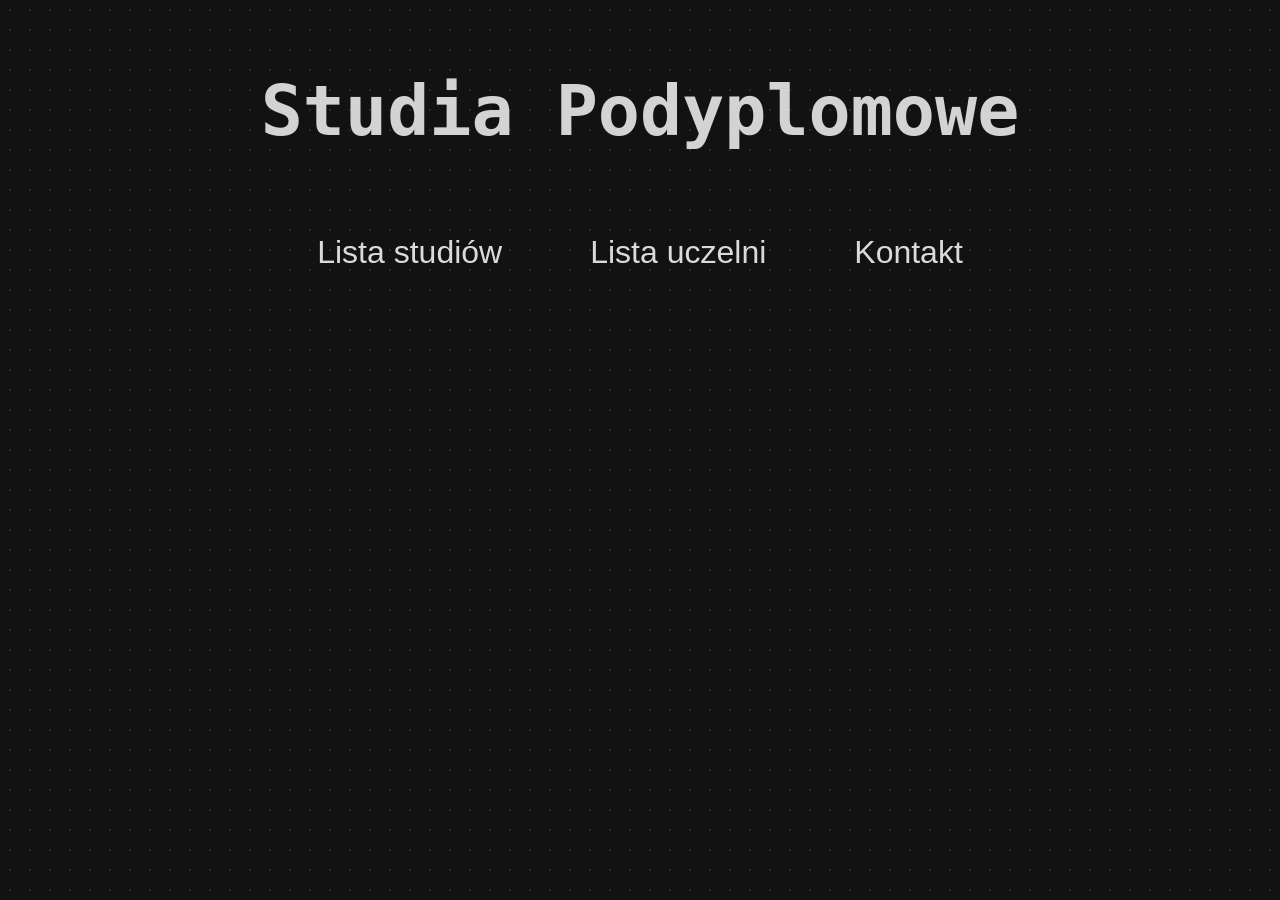
==== index.html @ ccd9444b "v0.1" ====
<!DOCTYPE html>

<html lang="pl">
<head>
    <meta charset="utf-8"/>
    <link rel="stylesheet" href="style.css">
    <link rel="script" href="script.js">
    <title>Studia Podyplomowe!</title>
    <meta name="descripton" content="Lista zawierająca najlepsze zdaniem autora studia podyplomowe kryteria: plan, temat!"/>
    <meta name="keywords" content="studia,uczelnia,podyplomowe,podyplomowe studia,studia podyplomowe" />
    <meta http-equiv="X-UA-Compatible" content="IE=edge,chrome=1"/>
</head>
<body>

    <p class="title">Studia Podyplomowe</p>

    <div class="title_buttons">

        <a href="studia.html">
            <button class="title_button">Lista studiów</button>
        </a>
        <a href="uczelnie.html">
            <button class="title_button">Lista uczelni</button>
        </a>
        <a href="kontakt.html">
            <button class="title_button">Kontakt</button>
        </a>
    </div>

    <!-- zrobić kartę z kontaktem zamiast stopki -->
    

</body>
</html>
---- style.css ----
body {
   
  background-color: #121212;
  background-image: radial-gradient(#2a2a2a 1px, transparent 1px);
  background-size: 20px 20px;

}

a {

  text-decoration: none;

}

.container {

  display: flex;
  align-items: center; /* wyrównanie w pionie */
  gap: 15px; /* odstęp między tekstem a obrazkiem */

}

.studia {

  color: lightgrey;
  font-size: 45px;
  font-family: monospace;
  font-weight: 560;
  margin-left: 26px;

}

.uczelnia {
     
  color: lightgrey;
  font-size: 38px;
  font-family:monospace
    
}

.title {

  display: flex;
  justify-content: center; /* poziome centrowanie */
   /* pionowe centrowanie */
  color: lightgrey;
  font-size: 70px;
  font-family:monospace ;
  font-weight:780

}

.subtitle {

  display: flex;
  justify-content: center; /* poziome centrowanie */
   /* pionowe centrowanie */
  margin-top: -2%;
  color: lightgrey;
  font-size: 25px;
  font-family:monospace ;
  font-weight:780

}

.title_buttons {

  display: flex;
  justify-content: center;
  align-items: center;
  gap: 40px; /* odstęp między przyciskami */
  margin-top: 50px;

}

.title_button {

  background: none;
  color: rgba(255, 255, 255, 0.849);
  padding: 12px 24px;
  border: none;
  border-radius: 8px;
  font-size: 32px;
  cursor:pointer;
  transition: transform 0.4s ease, box-shadow 0.4s ease;
  display: flex; 
  justify-content: center;
  align-items: center;
  margin: 0 auto;

  text-decoration: none;
  text-align: center;
  gap: 20px; /* odstęp między przyciskami */

}

.title_button:hover {

  background-color: #2a2a2a;
  font-weight: 500;
  transform: scale(1.03);
  box-shadow: 0 11px 15px rgba(0, 0, 0, 0.1);

}

.zapisz {

  background: none;
  color: rgb(255, 255, 255);
  padding: 12px 24px;
  border: none;
  border-radius: 8px;
  font-size: 18px;
  cursor:pointer;
  transition: transform 0.4s ease, box-shadow 0.4s ease;

}

.zapisz:hover {

  background-color: #2a2a2a;
  font-weight: 500;
  transform: scale(1.03);
  box-shadow: 0 11px 15px rgba(0, 0, 0, 0.1);

}

.logo {

  text-decoration: none;
  transition: transform 0.7s ease;

}

.logo:hover {

  background-color: #ffffff;
  border: none;
  border-radius: 7px;
  transform: scale(1.05);

}

.to-home {

  margin-top: 20px;
  margin-left: 7px;
  transition: transform 0.7s ease;

}

.to-home:hover {

  transform: scale(1.15);

}

.to-home2 {

  color: #ffffff;
  margin-bottom: 20px;
  position: fixed;
  bottom: 0;
  left: 93%;
  font-size: 15.8px;
  font-family: monospace;
  transition: transform 0.7s ease;

}

.to-home2:hover {

  transform: scale(1.15);

}

.kontakt {
  display: flex;
  justify-content: center;   /* poziomo */
  align-items: center;       /* pionowo */
  height: 15px;  
  margin-top: 5%;           /* musi mieć wysokość! */
  font-family: monospace;
  font-size: 60px;
  color: white;
}

.tel {
  display: flex;
  justify-content: center;   /* poziomo */
  align-items: center; 
  margin-top: 10%;      /* pionowo */
  height: 15px;             /* musi mieć wysokość! */
  font-family: monospace;
  font-size: 40px;
  color: rgb(255, 255, 255);
}

.mail {
  display: flex;
  justify-content: center;   /* poziomo */
  align-items: center;       /* pionowo */
  height: 200px;             /* musi mieć wysokość! */
  font-family: monospace;
  font-size: 40px;
  color: white;
}

.formularz {

  display: flex;
  justify-content: center;   /* poziomo */
  align-items: center;       /* pionowo */
  font-family: monospace;
  font-size: 32px;
  background: none;
  color: rgb(255, 255, 255);
  padding: 12px 24px;
  border-color: #ffffff;
  border-radius: 15px;

  cursor:text;
  transition: transform 0.4s ease, box-shadow 0.4s ease;
  gap: 15px;

}

.formularz_s {

  display: flex;
  justify-content: center;   /* poziomo */
  align-items: center;       /* pionowo */
  font-family: monospace;
  font-size: 32px;
  background: none;
  color: rgb(255, 255, 255);
  padding: 12px 24px;
  border-color: #ffffff;
  border-radius: 15px;

  cursor:pointer;
  transition: transform 0.4s ease, box-shadow 0.4s ease;
  gap: 15px;

}

.formularz_s:hover {

  display: flex;
  justify-content: center;   /* poziomo */
  align-items: center;       /* pionowo */
  font-family: monospace;
  font-size: 32px;
  background: none;
  color: rgb(255, 255, 255);
  padding: 12px 24px;
  border-color: #ff0000;
  border-radius: 15px;

  cursor:pointer;
  transition: transform 0.4s ease, box-shadow 0.4s ease;
  gap: 15px;

}

.formularz_p {

  display: flex;
  justify-content: center;   /* poziomo */
  align-items: center;       /* pionowo */
  font-family: monospace;
  font-size: 20px;
  background: none;
  color: rgb(255, 255, 255);
  padding: 12px 24px;
  border-color: #ffffff;
  border-radius: 15px;
  height: 150px;
  cursor:text;
  transition: transform 0.4s ease, box-shadow 0.4s ease;
  gap: 15px;

}

.radio-option {
    position: relative;
    display: inline-block;
    padding: 20px 40px;
    border: 2px solid #0077ff;
    border-radius: 10px;
    cursor: pointer;
    font-size: 18px;
    size: 20cm;
    background-color: #f0f8ff;
    transition: all 0.3s ease;
  }

.not-found {

  display: flex;
  justify-content: center; /* poziome centrowanie */
   /* pionowe centrowanie */
  color: lightgrey;
  font-size: 70px;
  font-family:monospace ;
  font-weight:780;
  font-weight: bold;
  text-align: center;
  animation: rainbow 8s linear infinite;
}

.not-found-sub {

  display: flex;
  justify-content: center; /* poziome centrowanie */
   /* pionowe centrowanie */
  align-items: center;
  color: rainbow;
  font-family:monospace ;
  font-weight:780;
  font-size: 45px;
  font-weight: bold;
  text-align: center;
  animation: rainbow 8s linear infinite;
}

.not-found-img {

  color: #ffffff;
  margin-bottom: 20px;
  position: fixed;
  bottom: 0;
  left: 45%;
  font-size: 15.8px;
  font-family: monospace;
  transition: transform 0.7s ease;
  bottom: 8%;
}

.not-found-img:hover {

transform: scale(1.35);

}
/* Definicja animacji kolorów tęczy */
@keyframes rainbow {
  0%   { color: rgb(255, 28, 28); }
  14%  { color: orange; }
  28%  { color: yellow; }
  42%  { color: lightgreen; }
  57%  { color: lightblue; }
  85%  { color: purple; }
  100% { color: red; }
}

.next_eda_buttons {

  display: flex;
  justify-content: center;
  align-items: center;
  gap: 50px; /* odstęp między przyciskami */
  margin-top: 250px;

}

.next_eda_button {

  background: none;
  color: rgba(255, 255, 255, 0.849);
  padding: 12px 24px;
  border: none;
  border-radius: 8px;
  font-size: 59px;
  cursor:pointer;
  transition: transform 0.4s ease, box-shadow 0.4s ease;
  display: flex; 
  justify-content: center;
  align-items: center;
  margin: 0 auto;

  text-decoration: none;
  text-align: center;
  font-family: monospace;
  gap: 20px; /* odstęp między przyciskami */

}

.next_eda_button:hover {

  background-color: #2a2a2a;
  font-weight: 500;
  transform: scale(1.03);
  box-shadow: 0 11px 15px rgba(0, 0, 0, 0.1);

}

.sent {

  display: flex;
  justify-content: center; /* poziome centrowanie */
   /* pionowe centrowanie */
  color: rgb(0, 255, 76);
  font-size: 70px;
  font-family:monospace ;
  font-weight:780;
  font-weight: bold;
  text-align: center;
}

.sent-sub {

  display: flex;
  justify-content: center; /* poziome centrowanie */
   /* pionowe centrowanie */
  align-items: center;
  color: rgb(0, 116, 35);
  font-family:monospace ;
  font-weight:780;
  font-size: 45px;
  font-weight: bold;
  text-align: center;
  margin: 0px;
}

.sent-img {

  color: #ffffff;
  margin-bottom: 20px;
  position: fixed;
  bottom: 0;
  left: 45%;
  font-size: 15.8px;
  font-family: monospace;
  transition: transform 0.7s ease;
  bottom: 8%;
}

.sent-img:hover {

transform: scale(1.35);

}
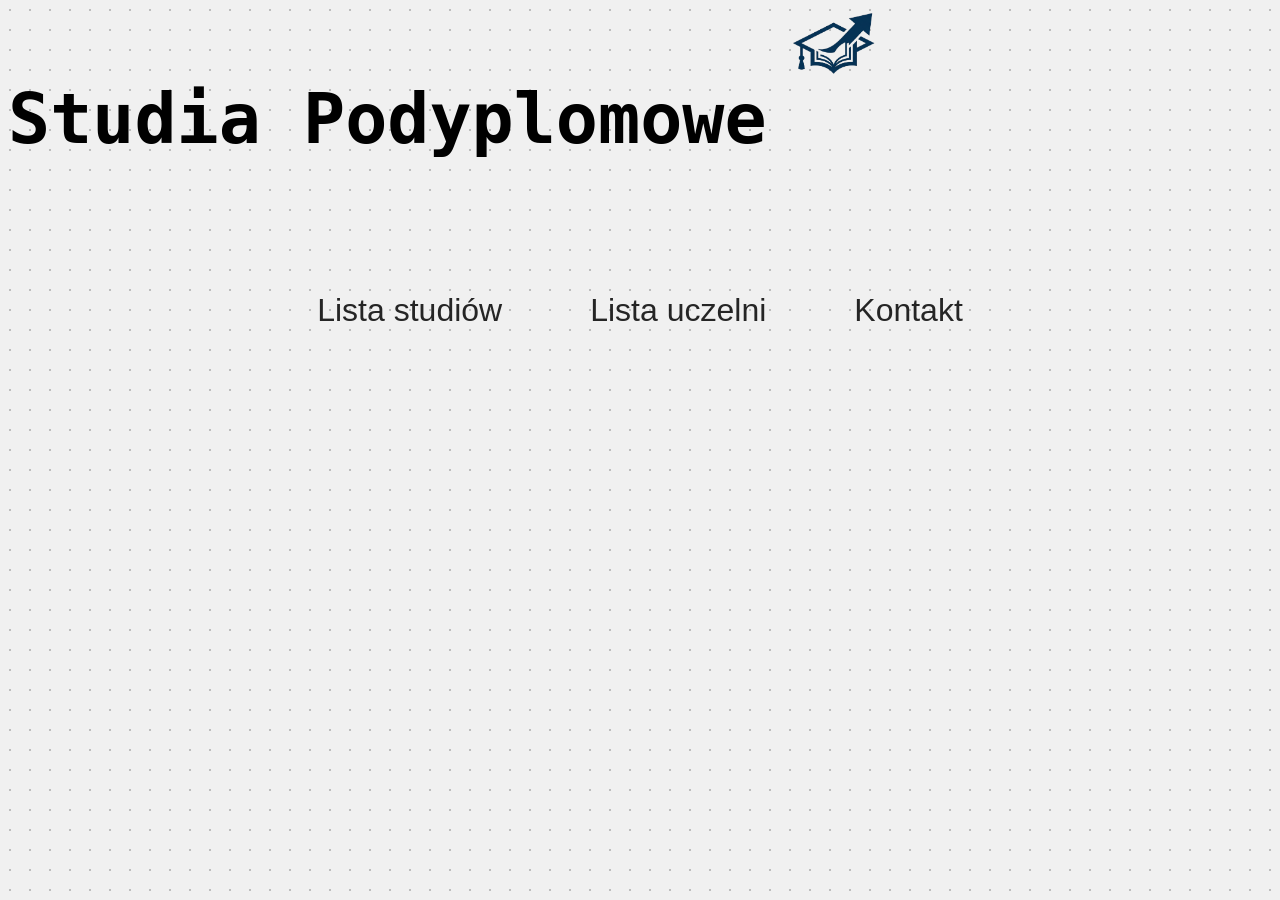
==== commit df9eda34: "v0.3" ====
--- a/index.html
+++ b/index.html
@@ -5,14 +5,18 @@
     <meta charset="utf-8"/>
     <link rel="stylesheet" href="style.css">
     <link rel="script" href="script.js">
-    <title>Studia Podyplomowe!</title>
-    <meta name="descripton" content="Lista zawierająca najlepsze zdaniem autora studia podyplomowe kryteria: plan, temat!"/>
+    <link rel="icon" href="img/logo.png" type="image/png">
+    <title>Podyplomówki - Najlepsze studia podyplomowe</title>
+    <meta name="description" content="Lista zawierająca najlepsze zdaniem autora studia podyplomowe kryteria: plan, temat!"/>
     <meta name="keywords" content="studia,uczelnia,podyplomowe,podyplomowe studia,studia podyplomowe" />
     <meta http-equiv="X-UA-Compatible" content="IE=edge,chrome=1"/>
 </head>
 <body>
-
-    <p class="title">Studia Podyplomowe</p>
+    <div class="title-container">
+        <p class="title">Studia Podyplomowe</p>
+        <img src="img/logo.png" alt="Logo Podyplomówki" height="75" class="title-container-img">
+        
+    </div>
 
     <div class="title_buttons">
 
--- a/style.css
+++ b/style.css
@@ -1,7 +1,7 @@
 body {
    
-  background-color: #121212;
-  background-image: radial-gradient(#2a2a2a 1px, transparent 1px);
+  background-color: #f0f0f0;
+  background-image: radial-gradient(#bdbdbd 1px, transparent 1px);
   background-size: 20px 20px;
 
 }
@@ -22,7 +22,7 @@
 
 .studia {
 
-  color: lightgrey;
+  color: rgb(0, 0, 0);
   font-size: 45px;
   font-family: monospace;
   font-weight: 560;
@@ -32,7 +32,7 @@
 
 .uczelnia {
      
-  color: lightgrey;
+  color: rgb(0, 0, 0);
   font-size: 38px;
   font-family:monospace
     
@@ -43,7 +43,7 @@
   display: flex;
   justify-content: center; /* poziome centrowanie */
    /* pionowe centrowanie */
-  color: lightgrey;
+  color: #000000;
   font-size: 70px;
   font-family:monospace ;
   font-weight:780
@@ -56,7 +56,7 @@
   justify-content: center; /* poziome centrowanie */
    /* pionowe centrowanie */
   margin-top: -2%;
-  color: lightgrey;
+  color: rgb(0, 0, 0);
   font-size: 25px;
   font-family:monospace ;
   font-weight:780
@@ -76,7 +76,7 @@
 .title_button {
 
   background: none;
-  color: rgba(255, 255, 255, 0.849);
+  color: rgba(0, 0, 0, 0.849);
   padding: 12px 24px;
   border: none;
   border-radius: 8px;
@@ -96,7 +96,7 @@
 
 .title_button:hover {
 
-  background-color: #2a2a2a;
+  background-color: #cacaca;
   font-weight: 500;
   transform: scale(1.03);
   box-shadow: 0 11px 15px rgba(0, 0, 0, 0.1);
@@ -106,7 +106,7 @@
 .zapisz {
 
   background: none;
-  color: rgb(255, 255, 255);
+  color: rgb(0, 0, 0);
   padding: 12px 24px;
   border: none;
   border-radius: 8px;
@@ -118,7 +118,7 @@
 
 .zapisz:hover {
 
-  background-color: #2a2a2a;
+  background-color: #cacaca;
   font-weight: 500;
   transform: scale(1.03);
   box-shadow: 0 11px 15px rgba(0, 0, 0, 0.1);
@@ -134,10 +134,11 @@
 
 .logo:hover {
 
-  background-color: #ffffff;
+  background-color: #cacaca;
   border: none;
   border-radius: 7px;
   transform: scale(1.05);
+  box-shadow: 0 11px 15px rgba(0, 0, 0, 0.1);
 
 }
 
@@ -182,28 +183,17 @@
   margin-top: 5%;           /* musi mieć wysokość! */
   font-family: monospace;
   font-size: 60px;
-  color: white;
-}
-
-.tel {
-  display: flex;
-  justify-content: center;   /* poziomo */
-  align-items: center; 
-  margin-top: 10%;      /* pionowo */
-  height: 15px;             /* musi mieć wysokość! */
+  color: rgb(0, 0, 0);
+}
+
+.mail {
+  display: flex;
+  justify-content: center;   /* poziomo */
+  align-items: center;       /* pionowo */
+  height: 200px;             /* musi mieć wysokość! */
   font-family: monospace;
   font-size: 40px;
-  color: rgb(255, 255, 255);
-}
-
-.mail {
-  display: flex;
-  justify-content: center;   /* poziomo */
-  align-items: center;       /* pionowo */
-  height: 200px;             /* musi mieć wysokość! */
-  font-family: monospace;
-  font-size: 40px;
-  color: white;
+  color: rgb(0, 0, 0);
 }
 
 .formularz {
@@ -214,7 +204,7 @@
   font-family: monospace;
   font-size: 32px;
   background: none;
-  color: rgb(255, 255, 255);
+  color: rgb(0, 0, 0);
   padding: 12px 24px;
   border-color: #ffffff;
   border-radius: 15px;
@@ -233,7 +223,7 @@
   font-family: monospace;
   font-size: 32px;
   background: none;
-  color: rgb(255, 255, 255);
+  color: rgb(0, 0, 0);
   padding: 12px 24px;
   border-color: #ffffff;
   border-radius: 15px;
@@ -252,28 +242,27 @@
   font-family: monospace;
   font-size: 32px;
   background: none;
+  color: rgb(0, 0, 0);
+  padding: 12px 24px;
+  border-color: #ff5a5a;
+  border-radius: 15px;
+  cursor:text;
+  transition: transform 0.4s ease, box-shadow 0.4s ease;
+  gap: 15px;
+
+}
+
+.formularz_p {
+
+  display: flex;
+  justify-content: center;   /* poziomo */
+  align-items: center;       /* pionowo */
+  font-family: monospace;
+  font-size: 20px;
+  background: none;
   color: rgb(255, 255, 255);
   padding: 12px 24px;
-  border-color: #ff0000;
-  border-radius: 15px;
-
-  cursor:pointer;
-  transition: transform 0.4s ease, box-shadow 0.4s ease;
-  gap: 15px;
-
-}
-
-.formularz_p {
-
-  display: flex;
-  justify-content: center;   /* poziomo */
-  align-items: center;       /* pionowo */
-  font-family: monospace;
-  font-size: 20px;
-  background: none;
-  color: rgb(255, 255, 255);
-  padding: 12px 24px;
-  border-color: #ffffff;
+  border-color: #cacaca;
   border-radius: 15px;
   height: 150px;
   cursor:text;
@@ -439,4 +428,20 @@
 
 transform: scale(1.35);
 
+}
+
+.title-container {
+
+  display: flex;
+  justify-content: left; /* poziome centrowanie */
+  align-items: left; /* pionowe centrowanie */
+  gap: 20px; /* odstęp między tekstem a obrazkiem */
+
+}
+
+.title-container-img {
+  
+  justify-content: left;
+  align-items: left;
+
 }
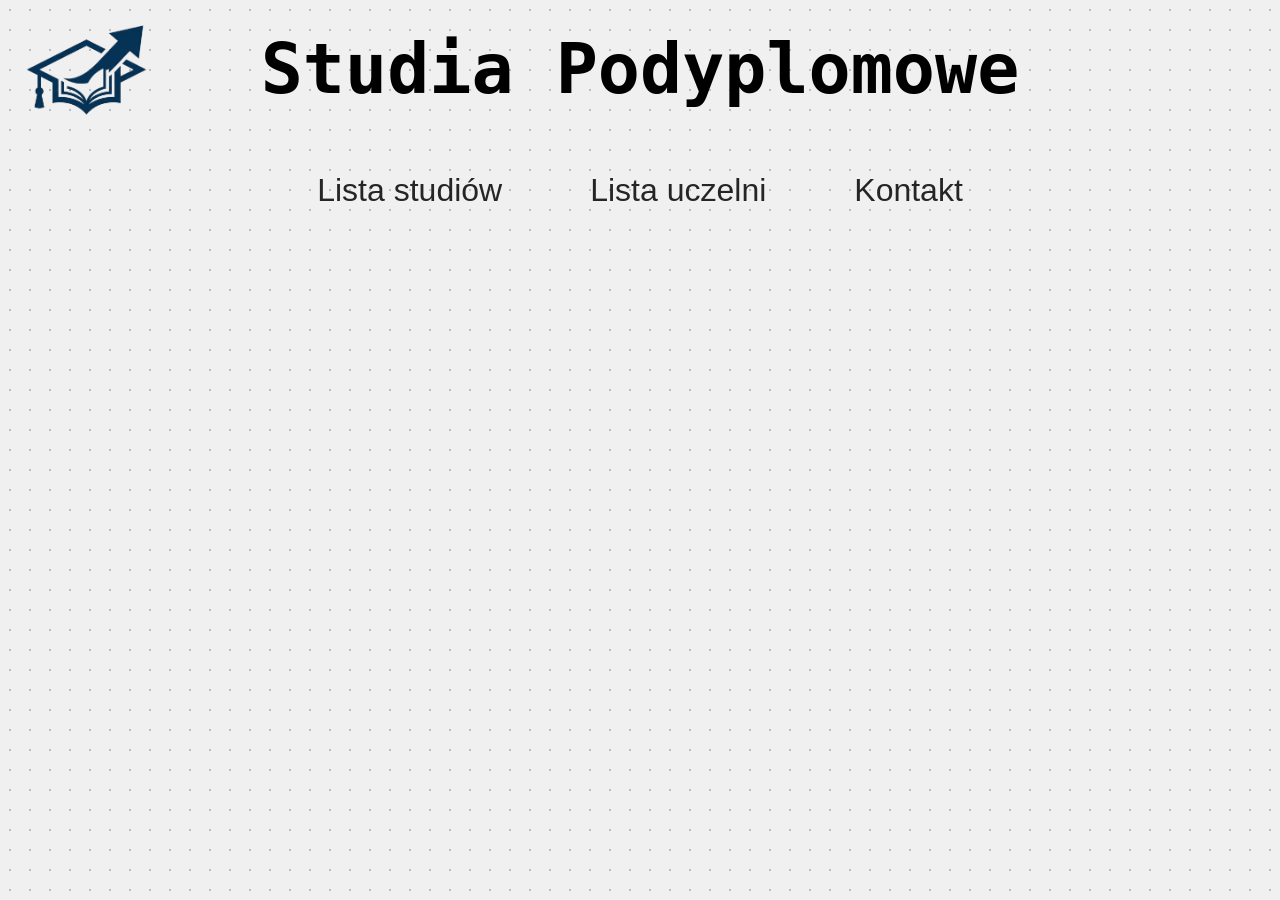
==== commit e40ef65a: "v1.0" ====
--- a/index.html
+++ b/index.html
@@ -14,7 +14,7 @@
 <body>
     <div class="title-container">
         <p class="title">Studia Podyplomowe</p>
-        <img src="img/logo.png" alt="Logo Podyplomówki" height="75" class="title-container-img">
+        <img src="img/logo.png" alt="Logo Podyplomówki" height="110" class="title-container-img">
         
     </div>
 
--- a/style.css
+++ b/style.css
@@ -39,15 +39,11 @@
 }
 
 .title {
-
-  display: flex;
-  justify-content: center; /* poziome centrowanie */
-   /* pionowe centrowanie */
   color: #000000;
   font-size: 70px;
-  font-family:monospace ;
-  font-weight:780
-
+  font-family: monospace;
+  font-weight: 780;
+  margin: 0; /* WAŻNE: zapobiega przesunięciom */
 }
 
 .subtitle {
@@ -431,17 +427,15 @@
 }
 
 .title-container {
-
-  display: flex;
-  justify-content: left; /* poziome centrowanie */
-  align-items: left; /* pionowe centrowanie */
-  gap: 20px; /* odstęp między tekstem a obrazkiem */
-
+  display: flex;
+  justify-content: center; /* Idealne wyśrodkowanie tytułu w poziomie */
+  align-items: center; /* Wyśrodkowanie w pionie */
+  position: relative; /* WAŻNE: Pozwala na absolutne pozycjonowanie logo wewnątrz kontenera */
+  padding-top: 20px; /* Daje lekki odstęp od samej góry ekranu (możesz dostosować) */
 }
 
 .title-container-img {
-  
-  justify-content: left;
-  align-items: left;
-
+  position: absolute; /* "Odkleja" obrazek od tekstu */
+  left: 10px; /* Odległość od lewej krawędzi - dostosuj według uznania */
+  top: 10px; /* Odległość od górnej krawędzi - dostosuj według uznania */
 }
